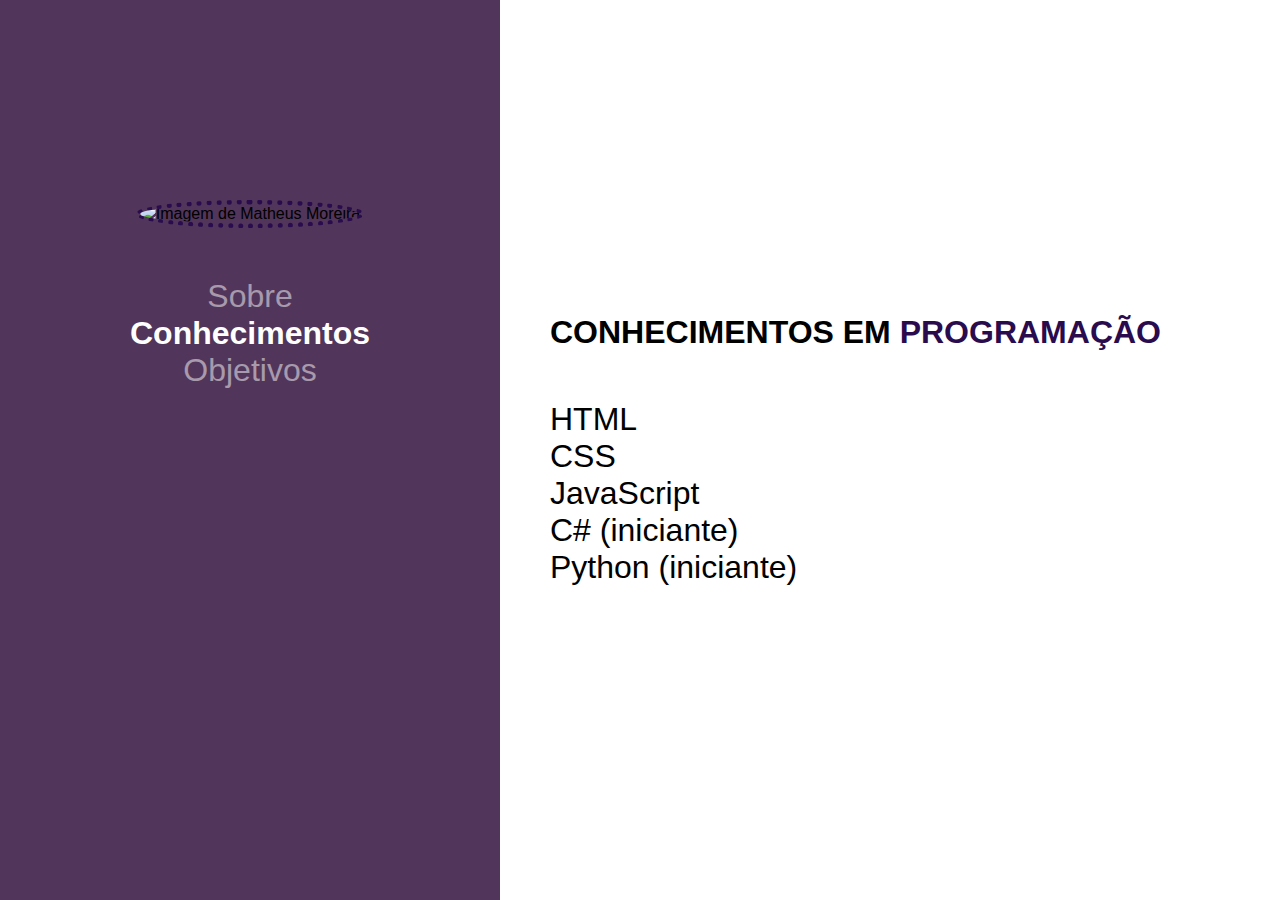
==== conhecimentos.html @ 6b012210 "feature: cria página conhecimentos.html" ====
<!DOCTYPE html>
<html lang="pt-br">

<head>
    <meta charset="UTF-8">
    <meta name="viewport" content="width=device-width, initial-scale=1.0">
    <title>Home Page</title>
    <link rel="stylesheet" href="style.css">
</head>

<body>
    <aside>
        <img src="https://lh3.googleusercontent.com/a/AAcHTtdR2RK-0mu69GQttmiisMBFCEe36rAkI4w-zDMrTgE8ZEA=s288-c-no"
            alt="Imagem de Matheus Moreira" class="foto-perfil" />
        <nav>
            <ul>
                <li class="outra-pagina"><a href="index.html">Sobre</a></li>
                <li class="pagina-atual"><a href="#">Conhecimentos</a></li>
                <li class="outra-pagina"><a href="#">Objetivos</a></li>
            </ul>
        </nav>
    </aside>
    <main>
        <h1>CONHECIMENTOS EM <span>PROGRAMAÇÃO</span></h1>
        <ul class="lista-conhecimentos">
            <li>HTML</li>
            <li>CSS</li>
            <li>JavaScript</li>
            <li>C# (iniciante)</li>
            <li>Python (iniciante)</li>
        </ul>
    </main>
</body>

</html>
---- style.css ----
* {
    margin: 0;
    padding: 0;
    box-sizing: border-box;
    font-family: 'Gill Sans', 'Gill Sans MT', Calibri, 'Trebuchet MS', sans-serif;
}

body {
    display: flex;
}

aside {
    width: 500px;
    height: 100vh;
    background-color: #51355A;
    display: flex;
    align-items: center;
    flex-direction: column;
    gap: 50px;
    padding-top: 200px;
}

.foto-perfil {
    border: 5px dotted #2A0C4E;
    border-radius: 100%;
}

.foto-perfil:hover {
    border: 5px solid #2A0C4E;

}

ul li {
    list-style-type: none;
    text-align: center;
    font-size: 2rem;
}

.lista-conhecimentos li {
    display: block;
    text-align: left;
}

a {
    text-decoration: none;
    color: #FFF;
}

.pagina-atual {
    font-weight: bold;
}

.outra-pagina a {
    color: hsla(0, 0%, 100%, 0.5)
}

.outra-pagina a:hover {
    font-size: 2.3rem;
    transition: 1s;
}

span {
    color: #2A0C4E
}

main {
    display: flex;
    justify-content: center;
    align-items: flex-start;
    padding: 50px;
    flex-direction: column;
    gap: 50px
}

.wrapper {
    display: flex;
    gap: 20px
}

.wrapper a {
    color: #51355A
}

svg {
    width: 60px;
    fill: #000
}

.social-media {
    display: flex;
    gap: 40px
}
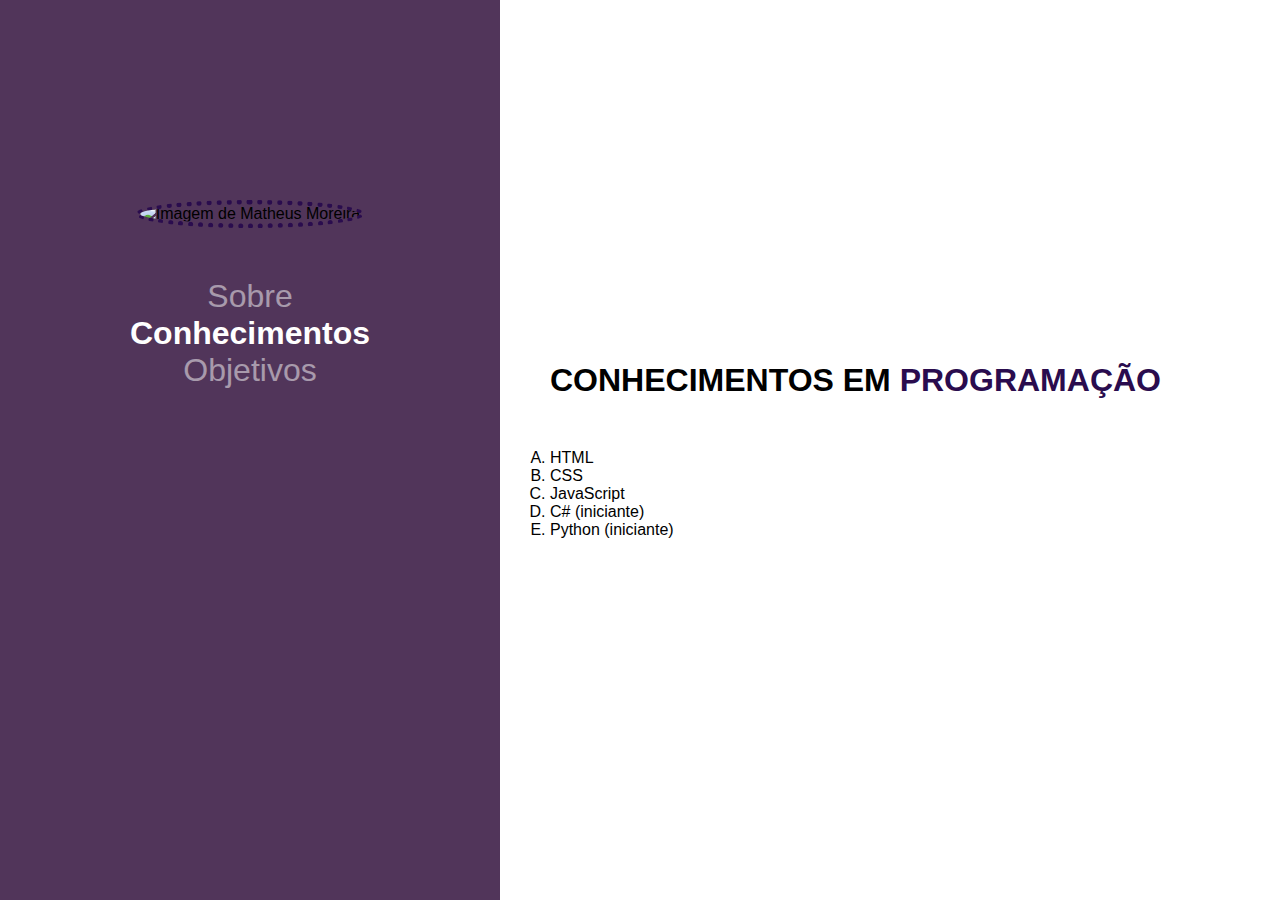
==== commit bae2f41c: "[RFR]: Altera tipo de lista de conhecimentos" ====
--- a/conhecimentos.html
+++ b/conhecimentos.html
@@ -22,13 +22,13 @@
     </aside>
     <main>
         <h1>CONHECIMENTOS EM <span>PROGRAMAÇÃO</span></h1>
-        <ul class="lista-conhecimentos">
+        <ol class="lista-conhecimentos" type="A">
             <li>HTML</li>
             <li>CSS</li>
             <li>JavaScript</li>
             <li>C# (iniciante)</li>
             <li>Python (iniciante)</li>
-        </ul>
+        </ol>
     </main>
 </body>
 
--- a/style.css
+++ b/style.css
@@ -30,16 +30,12 @@
 
 }
 
-ul li {
+nav ul li {
     list-style-type: none;
     text-align: center;
     font-size: 2rem;
 }
 
-.lista-conhecimentos li {
-    display: block;
-    text-align: left;
-}
 
 a {
     text-decoration: none;
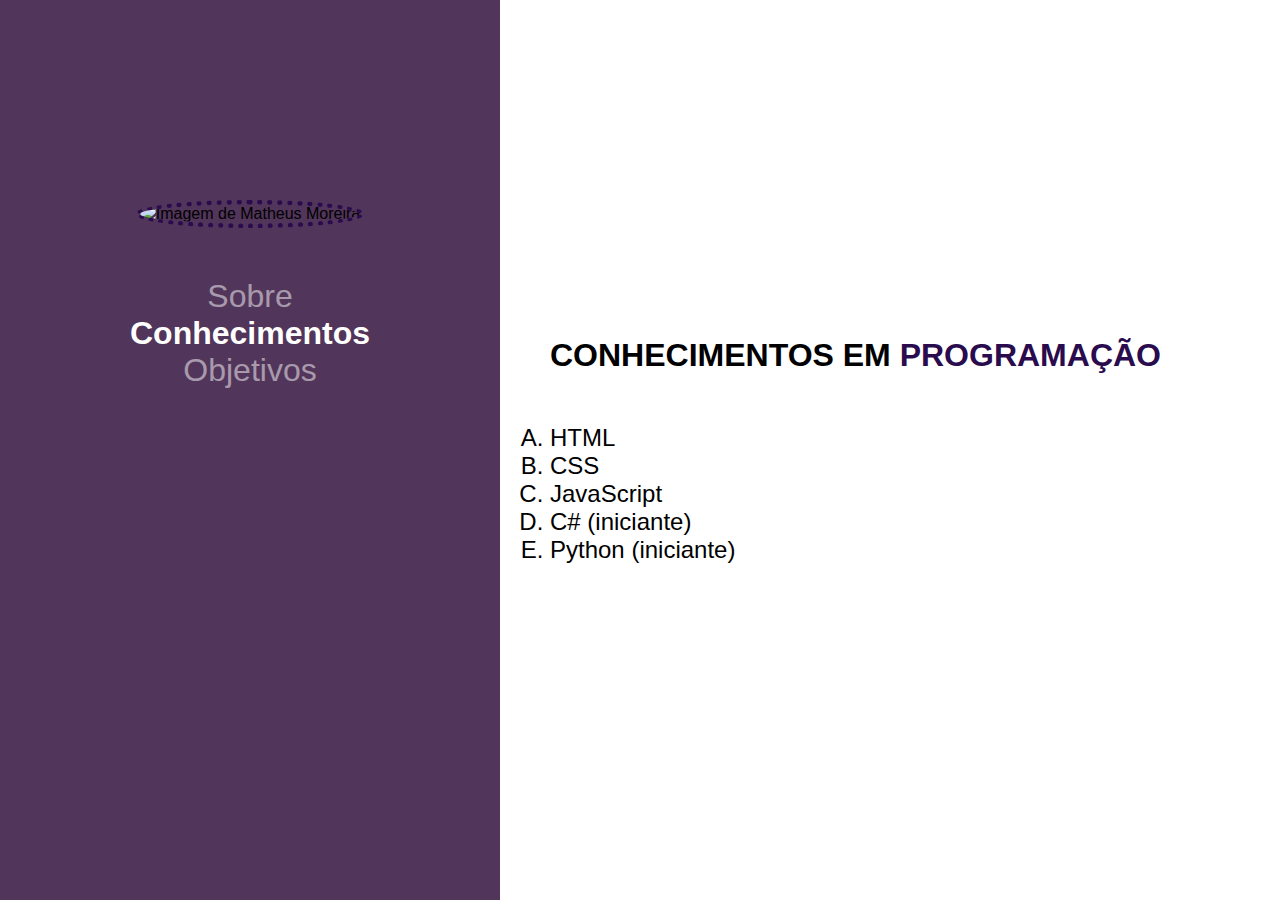
==== commit adf607e2: "[RFR]: Altera título da página" ====
--- a/conhecimentos.html
+++ b/conhecimentos.html
@@ -4,7 +4,7 @@
 <head>
     <meta charset="UTF-8">
     <meta name="viewport" content="width=device-width, initial-scale=1.0">
-    <title>Home Page</title>
+    <title>Conhecimentos</title>
     <link rel="stylesheet" href="style.css">
 </head>
 
@@ -16,7 +16,7 @@
             <ul>
                 <li class="outra-pagina"><a href="index.html">Sobre</a></li>
                 <li class="pagina-atual"><a href="#">Conhecimentos</a></li>
-                <li class="outra-pagina"><a href="#">Objetivos</a></li>
+                <li class="outra-pagina"><a href="objetivos.html">Objetivos</a></li>
             </ul>
         </nav>
     </aside>
--- a/style.css
+++ b/style.css
@@ -68,6 +68,10 @@
     gap: 50px
 }
 
+ul li, ol li {
+    font-size: 1.5rem;
+}
+
 .wrapper {
     display: flex;
     gap: 20px
